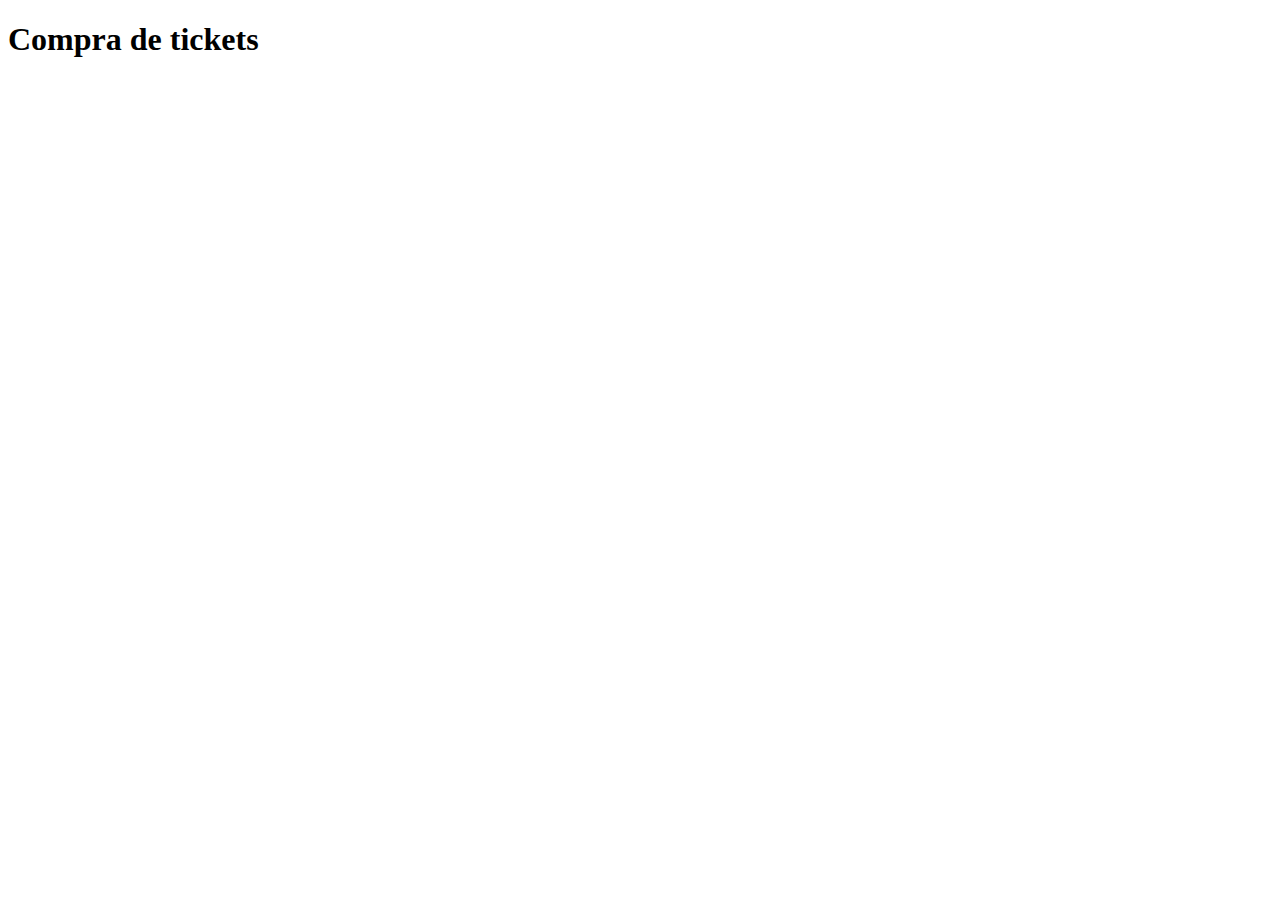
==== comprarTickets.html @ 705aa5f2 "sumo pagina comprar tickets y linkeo" ====
<!DOCTYPE html>
<html lang="en">
<head>
    <meta charset="UTF-8">
    <meta http-equiv="X-UA-Compatible" content="IE=edge">
    <meta name="viewport" content="width=device-width, initial-scale=1.0">
    <title>Compra de tickets</title>
</head>
<body>
     <h1>Compra de tickets</h1>
</body>
</html>
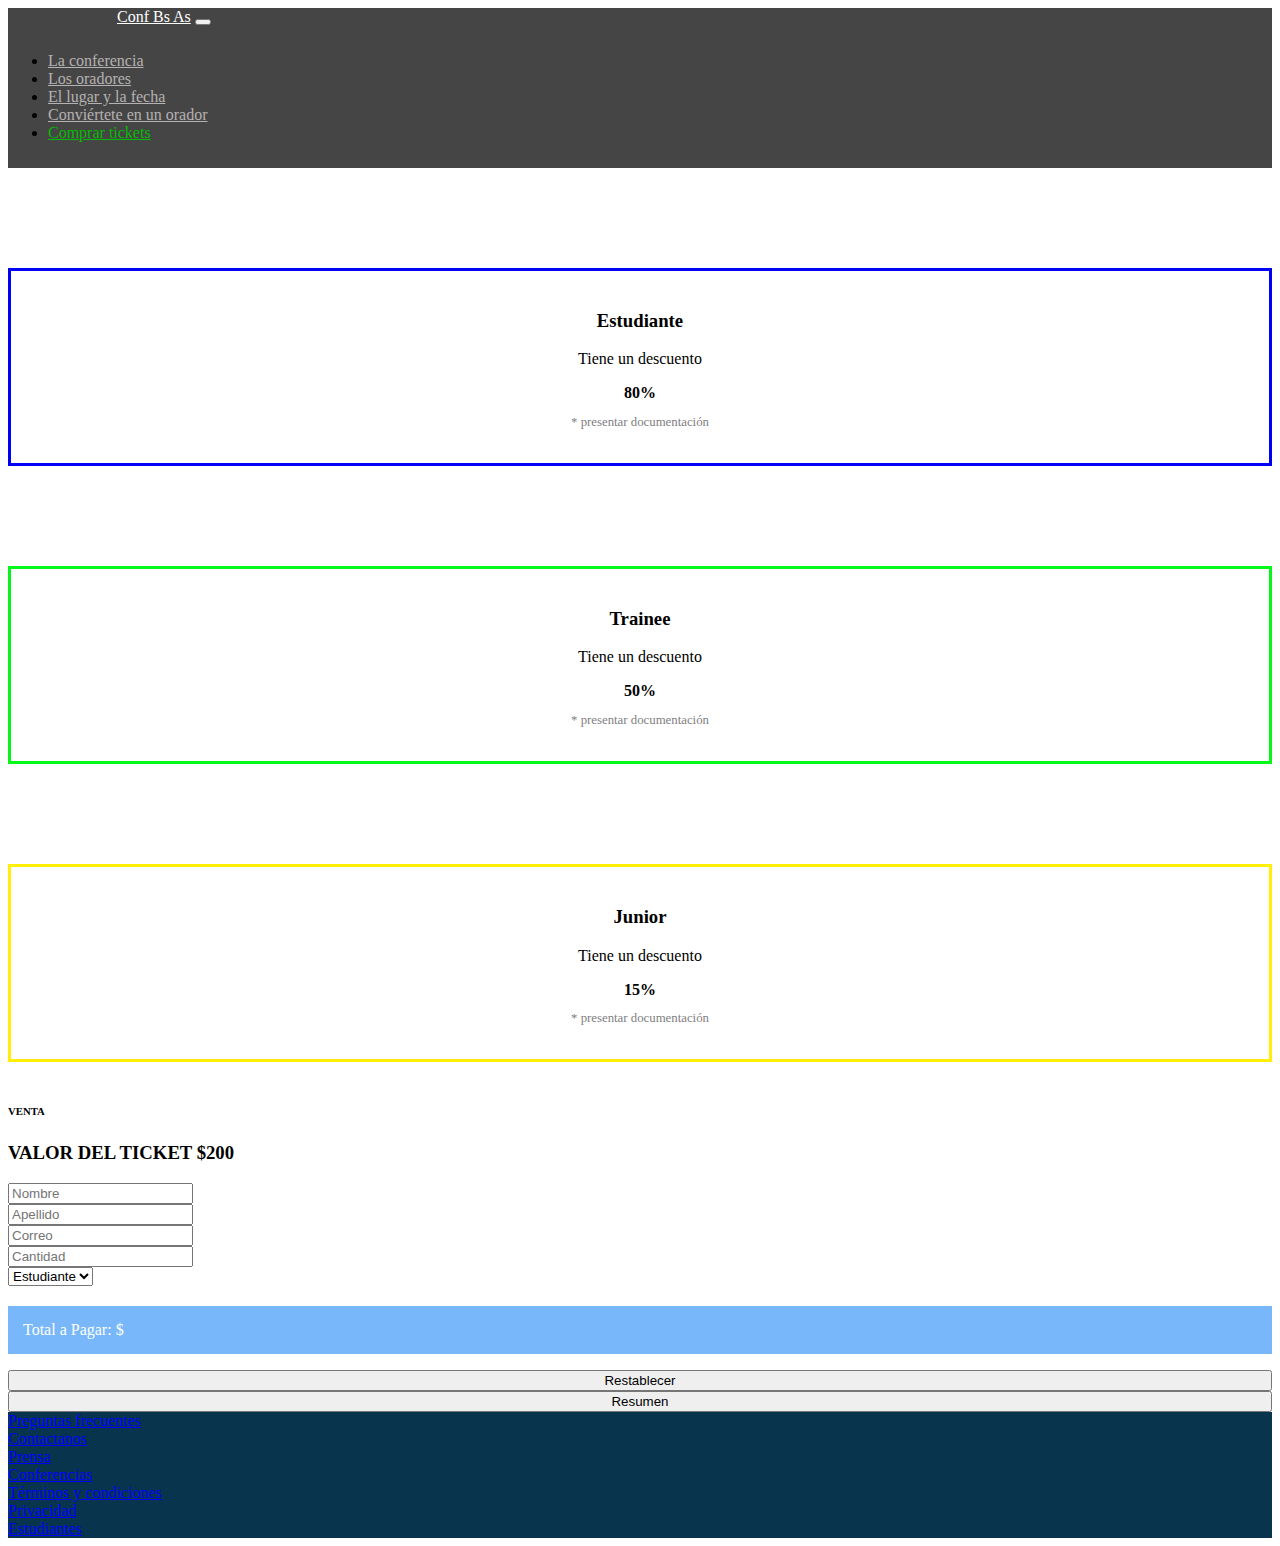
==== commit f6b173d3: "logica" ====
--- a/comprarTickets.html
+++ b/comprarTickets.html
@@ -5,8 +5,187 @@
     <meta http-equiv="X-UA-Compatible" content="IE=edge">
     <meta name="viewport" content="width=device-width, initial-scale=1.0">
     <title>Compra de tickets</title>
+    <link href="https://cdn.jsdelivr.net/npm/bootstrap@5.1.3/dist/css/bootstrap.min.css" rel="stylesheet" integrity="sha384-1BmE4kWBq78iYhFldvKuhfTAU6auU8tT94WrHftjDbrCEXSU1oBoqyl2QvZ6jIW3" crossorigin="anonymous">
+
+    <link rel="stylesheet" href="estilos.css/estilos.css">
 </head>
 <body>
-     <h1>Compra de tickets</h1>
+      <!--nav -->
+      <nav class="navbar navbar-expand-lg navbar-light bg-light">
+        <img src="img/codoacodo.png" id="codo" alt="">      
+        <a class="navbar-brand" id="conf" href="#">Conf Bs As</a>
+
+
+        <button class="navbar-toggler" type="button" data-toggle="collapse" data-target="#navbarText" aria-controls="navbarText" aria-expanded="false" aria-label="Toggle navigation">
+          <span class="navbar-toggler-icon"></span>
+        </button>
+        <div class="collapse navbar-collapse" id="navbarText">
+          <ul class="navbar-nav mr-auto">
+            <li class="nav-item active">
+              <a class="nav-link" id="blanco" href="#">La conferencia <span class="sr-only"></span></a>
+            </li>
+            <li class="nav-item">
+              <a class="nav-link" href="#">Los oradores</a>
+            </li>
+            <li class="nav-item">
+              <a class="nav-link" href="#">El lugar y la fecha</a>
+            </li>
+            <li class="nav-item">
+                <a class="nav-link" href="#">Conviértete en un orador</a>
+              </li>
+              <li class="nav-item">
+                <a class="nav-link" id="verd" href="comprarTickets.html">Comprar tickets</a>
+              </li>
+          </ul>
+          
+        </div>
+      </nav>
+
+    
+    <!-- cards -->
+    <div >
+        
+        <div class="row">
+            <div class="col-sm-4" >
+                
+                <div class="card uno">
+                    <h3><strong>Estudiante</strong></h3>
+                    <p>Tiene un descuento</p>
+                    <strong>80% </strong> 
+                    <p class="pD">* presentar documentación</p>
+                </div>
+
+            </div>
+
+            <div class="col-sm-4 ">
+                
+                <div class="card dos">
+                    <h3><strong>Trainee</strong></h3>
+                    <p>Tiene un descuento</p>
+                    <strong>50%</strong> 
+                   <p class="pD">* presentar documentación</p>
+                </div>
+
+            </div>
+
+            <div class="col-sm-4">
+                
+                <div class="card tres" >
+                    <h3><strong>Junior</strong></h3>
+                    <p>Tiene un descuento</p>
+                    <strong>15%</strong>
+                    <p class="pD">* presentar documentación</p>
+                </div>
+
+            </div>
+
+            
+            
+        </div>
+
+    </div>
+
+    <br>
+
+    
+
+    <!--FORMS-->
+    <div class="container">
+        <div class="row">
+            <div class="col-12" >
+                <h6>VENTA</h6>
+                <h3>VALOR DEL TICKET $200</h3>
+             </div>
+        </div>
+            <!--form -->
+            <form action="">
+                <div class="row mt-3">
+                    <div class="col">
+                        <input type="text" class="form-control" id="Nombre" placeholder="Nombre" name="Nombre">
+                    </div>
+                    <div class="col">
+                        <input type="text" class="form-control" id="Apellido" placeholder="Apellido" name="Apellido">
+                    </div>
+                </div>
+                <div class="row mt-3" >
+                    <div class="col">
+                        <input type="email" class="form-control" id="Mail" placeholder="Correo" name="Correo">
+                    </div>
+                
+                </div>
+                <!-- tipo Cantidad-->
+                <div class="row mt-3">
+                
+                    <div class="col">
+                        <input type="number" class="form-control" id="cantidad" placeholder="Cantidad">
+                    </div>
+                    <div class="col">
+                        <select class="form-select" id="tipoticket">
+                            <option>Estudiante</option>
+                            <option>Trainee</option>
+                            <option>Junior</option>
+                        </select>
+                
+                    </div>
+                </div>
+            
+
+            <p id="totalPagar" > Total a Pagar: $</p>
+
+            
+            <div class="row mt-3">
+
+               
+                <div class="col">
+                    <button type="reset" class="btn btn-success" id="restablecer" style="width:100%;">Restablecer</button>
+                </div>
+                <div class="col">
+                    <button type="button" class="btn btn-success" id="resumen" style="width:100%;">Resumen</button>
+                </div>
+                
+
+            </div>
+        </form>
+
+    </div>
+
+    
+
+
+     <!--footer-->
+  <div class="pie">
+    <footer class="text-center text-lg-start" style="background-color: #08354d; width:100%;">
+      <section>
+        <div class=" text-center text-md-start mt-5">
+          <div class="row mt-3" id="footer">
+            <div class="col-sm-7 col-md-4 col-lg-1 mx-auto mb-4">
+              <a href="">Preguntas frecuentes</a>
+            </div>
+            <div class="col-sm-7 col-md-4 col-lg-1 mx-auto mb-4">
+              <a href="">Contactanos</a>
+            </div>
+            <div class="col-sm-7 col-md-4 col-lg-1 mx-auto mb-4">
+              <a href="">Prensa</a>
+            </div>
+            <div class="col-sm-7 col-md-4 col-lg-1 mx-auto mb-4">
+              <a href="">Conferencias</a>
+            </div>
+            <div class="col-sm-7 col-md-4 col-lg-1 mx-auto mb-4">
+              <a href="">Términos y condiciones</a>
+            </div>
+            <div class="col-sm-7 col-md-4 col-lg-1 mx-auto mb-4">
+              <a href="">Privacidad</a>
+            </div>
+            <div class="col-sm-7 col-md-4 col-lg-1 mx-auto mb-4">
+              <a href="">Estudiantes</a>
+            </div>
+          </div>
+        </div>
+    </footer>
+  </div>
+
+            <script src="https://cdn.jsdelivr.net/npm/bootstrap@5.1.3/dist/js/bootstrap.bundle.min.js" integrity="sha384-ka7Sk0Gln4gmtz2MlQnikT1wXgYsOg+OMhuP+IlRH9sENBO0LRn5q+8nbTov4+1p" crossorigin="anonymous"></script>
+            <script src="logica/logica.js"></script>
+
 </body>
 </html>--- a/estilos.css/estilos.css
+++ b/estilos.css/estilos.css
@@ -0,0 +1,98 @@
+#navbarText{
+
+    justify-content: right;
+    padding-right: 100px;
+    padding-top: 10px;
+    padding-bottom: 10px;
+}
+#verd{
+    color: rgb(3, 187, 3) !important;
+}
+
+
+
+
+a{
+    color: blue;
+}
+.navbar {
+background-color: rgb(70, 69, 69) !important;}
+
+.navbar li a{
+    color: rgb(180, 178, 178) !important;
+
+}
+.navbar li a:hover{
+    color: white !important;
+
+}
+#codo{
+
+    height: 50px;
+    padding-left: 105px;
+}
+#conf{
+    color:white ;
+}
+.container-fluid{
+    background-image:url(../img/ba1.jpg);
+    height: 500px;
+    max-width:auto;
+}
+#conoce{
+    padding-left: 45%;
+    padding-top: 10px;
+}
+#textoBlanco{
+    color: white;
+    position:absolute;
+    padding-top: 50px;
+}
+
+.card-footer{
+    margin-bottom: 10px;
+    padding-bottom: 10px;
+    background-color: white;
+    border-color: white;
+    border-right-color: blue;
+}
+
+#conteinerTextoBlanco{
+
+    position: relative;
+}
+
+
+
+/*---------- tickets*/
+.card {
+    margin-top: 100px;
+    padding: 20px;
+    text-align: center;
+    border-style:solid;
+
+       
+}
+.pD{
+
+    color:grey; font-size: 0.8rem;
+}
+
+
+.uno{
+    border-color:rgb(0, 0, 245);
+}
+.dos{
+    border-color:rgb(3, 248, 24);
+}
+.tres{
+    border-color:rgb(255, 238, 6);
+
+}
+
+#totalPagar{
+    background-color: rgba(46, 144, 248, 0.651);
+    padding: 15px;
+    color:white;
+    margin-top: 20px;
+}